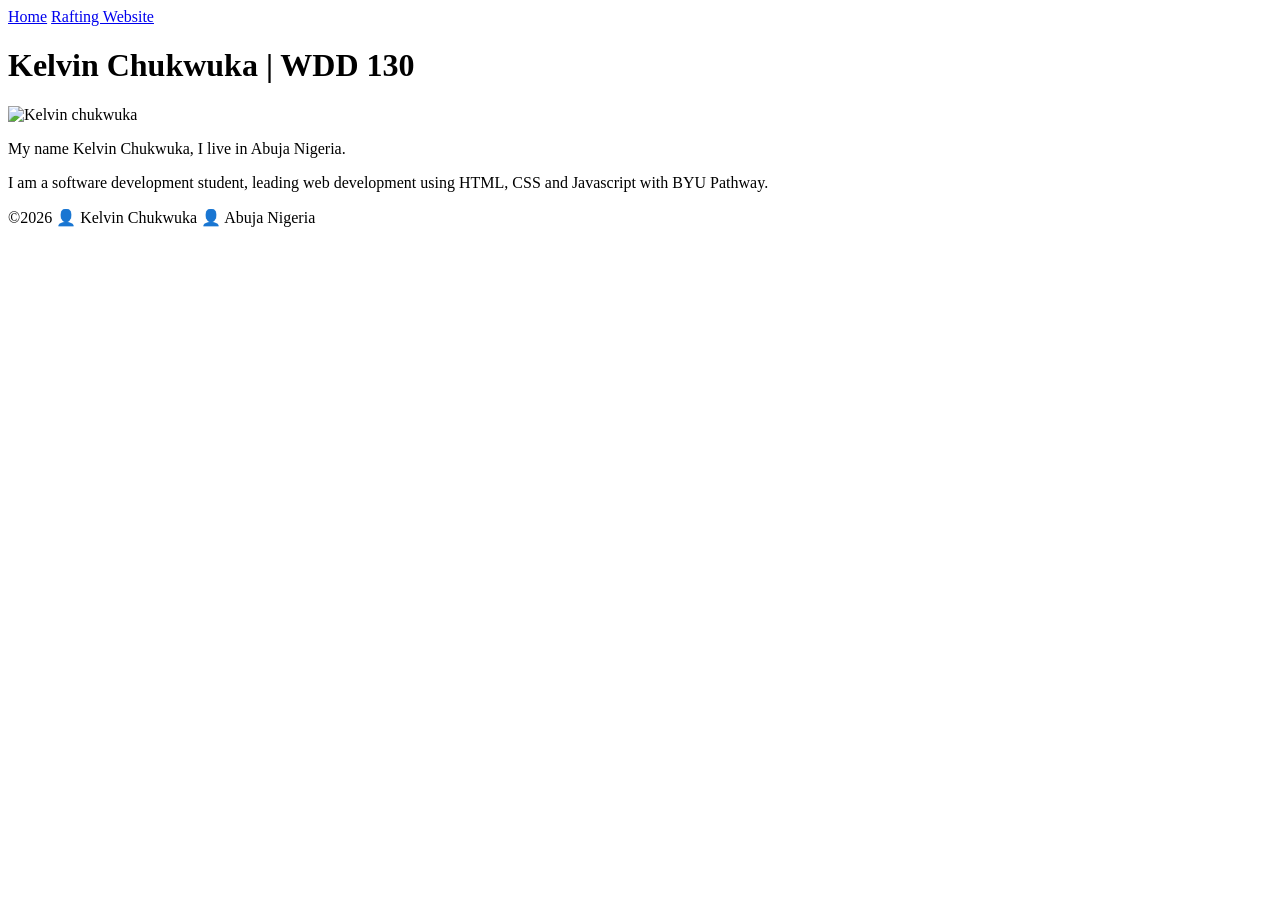
==== index.html @ 038e3fea "week1 commit" ====
<!DOCTYPE html>
<html lang="en">

<head>
    <meta charset="UTF-8">
    <meta name="viewport" content="width=device-width, initial-scale=1.0">
    <title>Kelvin Chukwuka | WDD 130</title>
</head>

<body>
    <header>
        <nav>
            <a href="#">Home</a>
            <a href="wwr/">Rafting Website</a>
        </nav>
    </header>
    <main>
        <h1>Kelvin Chukwuka | WDD 130</h1>
        <img src="" alt="Kelvin chukwuka" width="200px">
        <p>My name Kelvin Chukwuka, I live in Abuja Nigeria.</p>
        <p>I am a software development student, leading web development using HTML, CSS and Javascript with BYU Pathway.</p>
    </main>
    <footer>
        <p>&copy;2026 👤 Kelvin Chukwuka 👤 Abuja Nigeria</p>
    </footer>
</body>

</html>
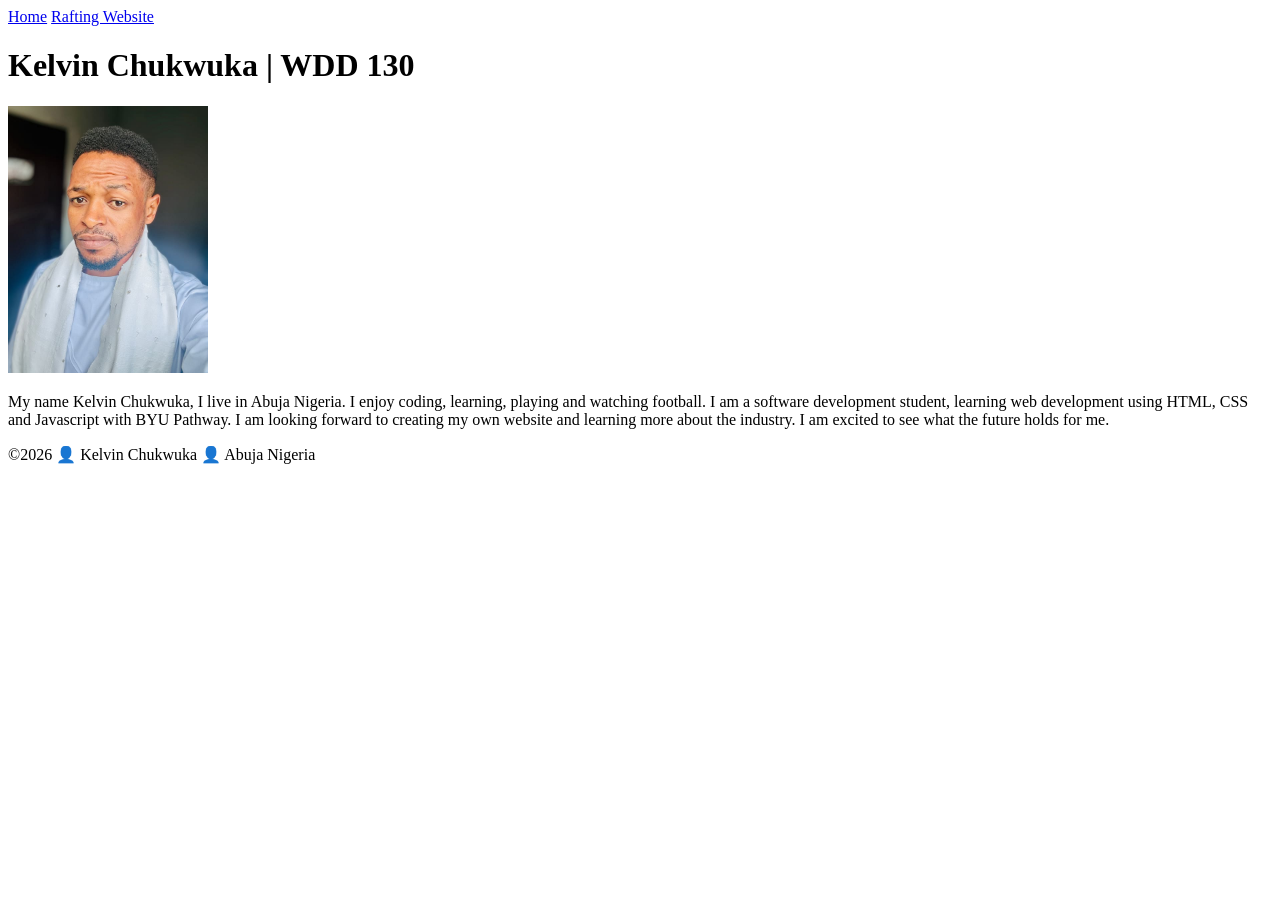
==== commit a5760de0: "week 1 completed" ====
--- a/index.html
+++ b/index.html
@@ -16,9 +16,8 @@
     </header>
     <main>
         <h1>Kelvin Chukwuka | WDD 130</h1>
-        <img src="" alt="Kelvin chukwuka" width="200px">
-        <p>My name Kelvin Chukwuka, I live in Abuja Nigeria.</p>
-        <p>I am a software development student, leading web development using HTML, CSS and Javascript with BYU Pathway.</p>
+        <img src="images/profile.jpg" alt="Kelvin chukwuka" width="200px">
+        <p>My name Kelvin Chukwuka, I live in Abuja Nigeria. I enjoy coding, learning, playing and watching football. I am a software development student, learning web development using HTML, CSS and Javascript with BYU Pathway. I am looking forward to creating my own website and learning more about the industry. I am excited to see what the future holds for me.</p>
     </main>
     <footer>
         <p>&copy;2026 👤 Kelvin Chukwuka 👤 Abuja Nigeria</p>
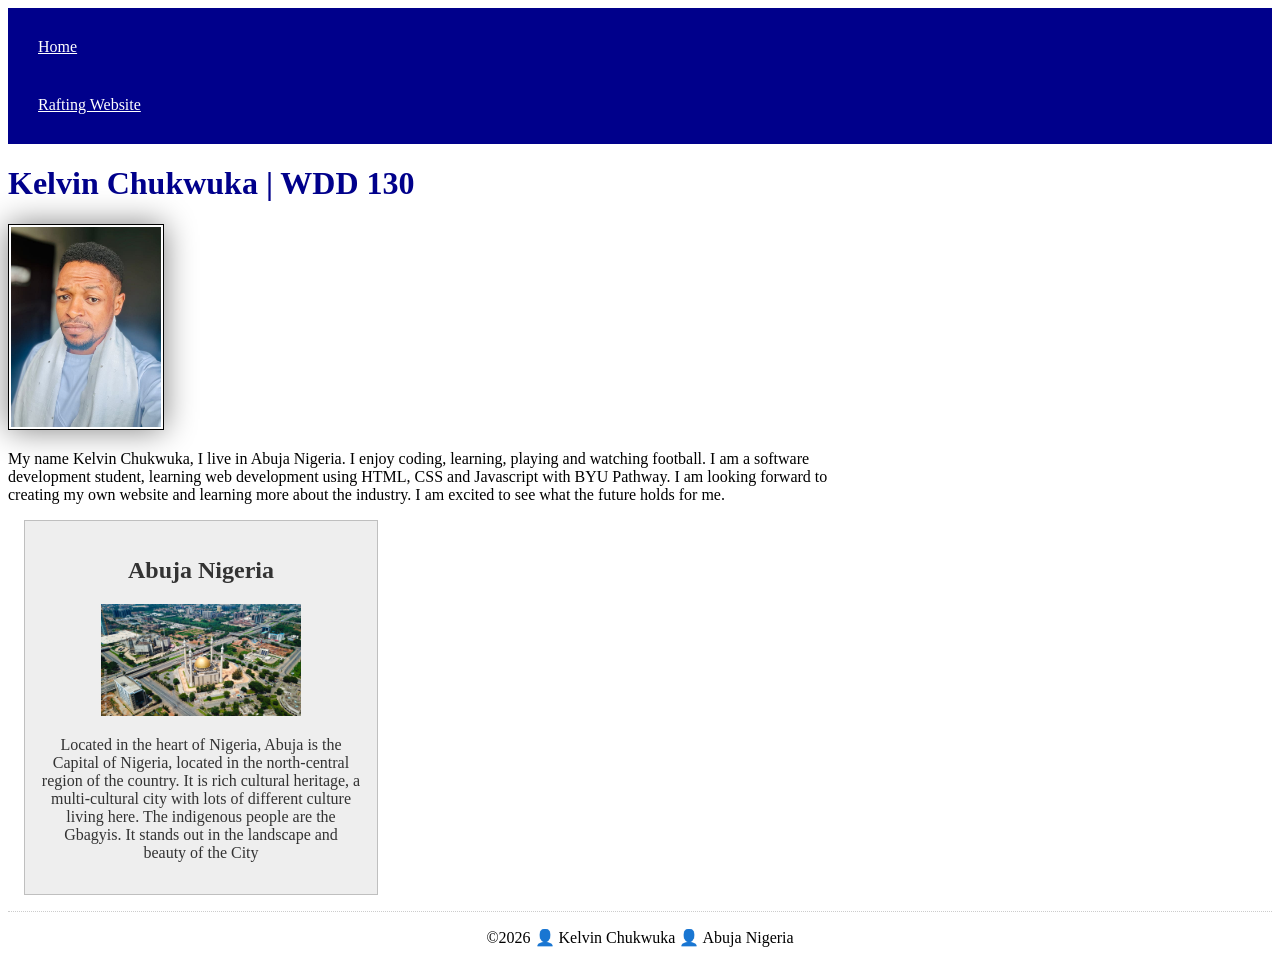
==== commit a4fd6383: "week 2 work" ====
--- a/index.html
+++ b/index.html
@@ -5,6 +5,9 @@
     <meta charset="UTF-8">
     <meta name="viewport" content="width=device-width, initial-scale=1.0">
     <title>Kelvin Chukwuka | WDD 130</title>
+    <meta name="description" content="This is my home page for Kelvin Chukwuka">
+    <meta name="author" content="Kelvin Chukwuka">
+    <link rel="stylesheet" href="styles/styles.css">
 </head>
 
 <body>
@@ -16,9 +19,14 @@
     </header>
     <main>
         <h1>Kelvin Chukwuka | WDD 130</h1>
-        <img src="images/profile.jpg" alt="Kelvin chukwuka" width="200px">
+        <img src="images/profile.jpg" alt="Kelvin chukwuka" width="200">
         <p>My name Kelvin Chukwuka, I live in Abuja Nigeria. I enjoy coding, learning, playing and watching football. I am a software development student, learning web development using HTML, CSS and Javascript with BYU Pathway. I am looking forward to creating my own website and learning more about the industry. I am excited to see what the future holds for me.</p>
     </main>
+    <aside>
+        <h2>Abuja Nigeria</h2>
+        <img src="images/abuja-city.jpg" alt="Abuja Nigeria" width="700px">
+        <p>Located in the heart of Nigeria, Abuja is the Capital of Nigeria, located in the north-central region of the country. It is rich cultural heritage, a multi-cultural city with lots of different culture living here. The indigenous people are the Gbagyis. It stands out in the landscape and beauty of the City</p>
+    </aside>
     <footer>
         <p>&copy;2026 👤 Kelvin Chukwuka 👤 Abuja Nigeria</p>
     </footer>
--- a/styles/styles.css
+++ b/styles/styles.css
@@ -0,0 +1,51 @@
+nav {
+    background-color: darkblue;
+    padding: 10px;
+}
+
+nav a {
+    color: white;
+    display: block;
+    padding: 20px;
+}
+
+h1 {
+    color: darkblue;
+}
+
+main img {
+    width: 150px;
+    height: auto;
+    border: 1px, solid black;
+    padding: 2px;
+    box-shadow: 0 0 30px gray;
+}
+
+p {
+    padding: 0;
+}
+
+main {
+    width: 840px;
+}
+
+aside {
+    width: 20rem;
+    margin: 1rem;
+    border: 1px solid rgb(0 0 0 / 0.2);
+    padding: 1rem;
+    background-color: #eee;
+    color: #333;
+    text-align: center;
+}
+
+aside img {
+    width: 200px;
+    height: auto;
+}
+
+footer {
+    margin-top: 10px;
+    border-top: 1px dotted rgb(0 0 0 / 0.2);
+    text-align: center;
+}
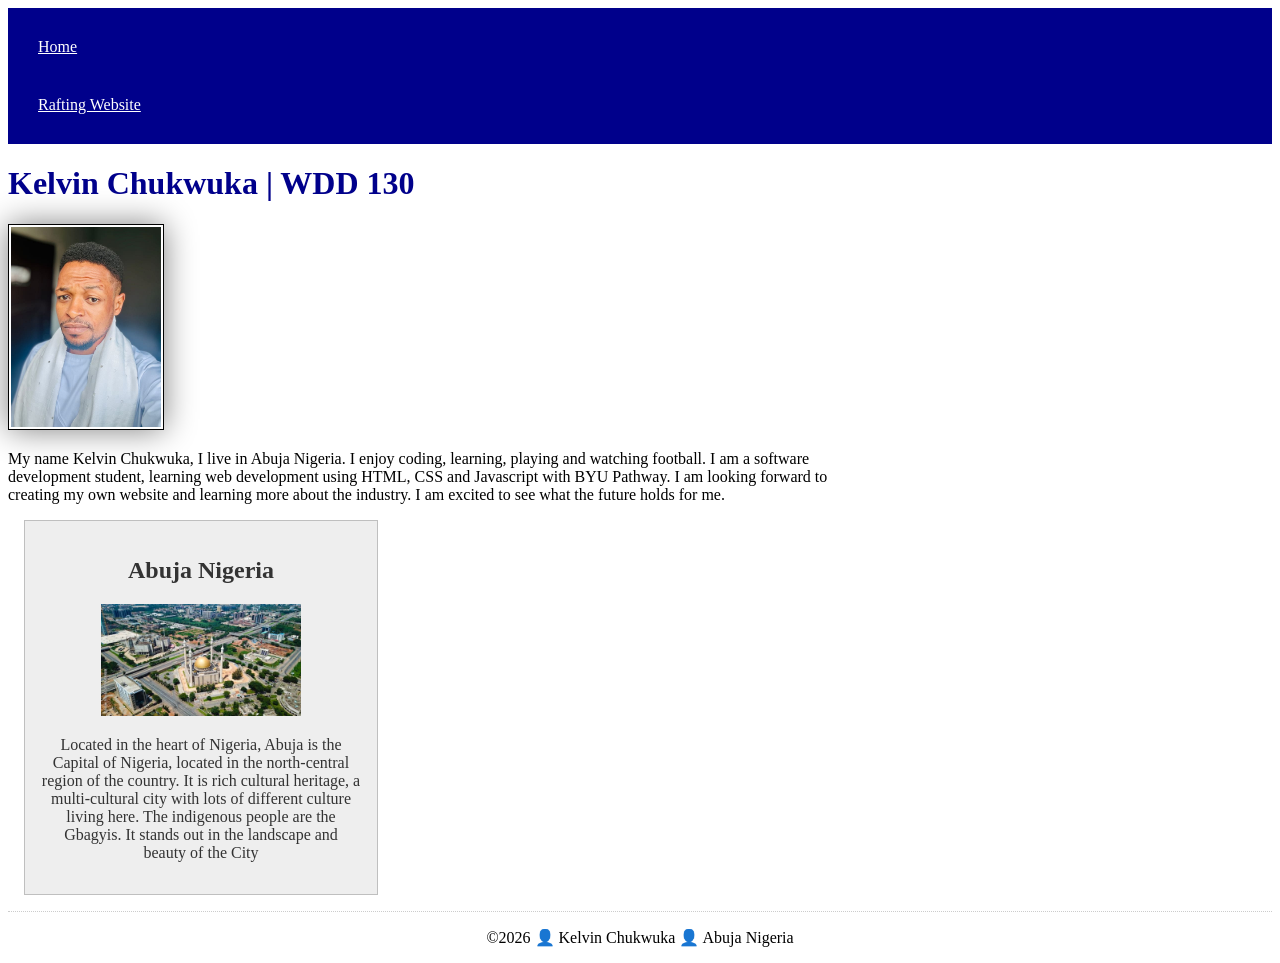
==== commit 75991e99: "week 2 work" ====
--- a/index.html
+++ b/index.html
@@ -5,7 +5,7 @@
     <meta charset="UTF-8">
     <meta name="viewport" content="width=device-width, initial-scale=1.0">
     <title>Kelvin Chukwuka | WDD 130</title>
-    <meta name="description" content="This is my home page for Kelvin Chukwuka">
+    <meta name="description" content="This is my home page for Kelvin Chukwuka, where I showcase myself">
     <meta name="author" content="Kelvin Chukwuka">
     <link rel="stylesheet" href="styles/styles.css">
 </head>
@@ -24,7 +24,7 @@
     </main>
     <aside>
         <h2>Abuja Nigeria</h2>
-        <img src="images/abuja-city.jpg" alt="Abuja Nigeria" width="700px">
+        <img src="images/abuja-city.jpg" alt="Abuja Nigeria">
         <p>Located in the heart of Nigeria, Abuja is the Capital of Nigeria, located in the north-central region of the country. It is rich cultural heritage, a multi-cultural city with lots of different culture living here. The indigenous people are the Gbagyis. It stands out in the landscape and beauty of the City</p>
     </aside>
     <footer>
--- a/styles/styles.css
+++ b/styles/styles.css
@@ -26,7 +26,7 @@
 }
 
 main {
-    width: 840px;
+    max-width: 840px;
 }
 
 aside {
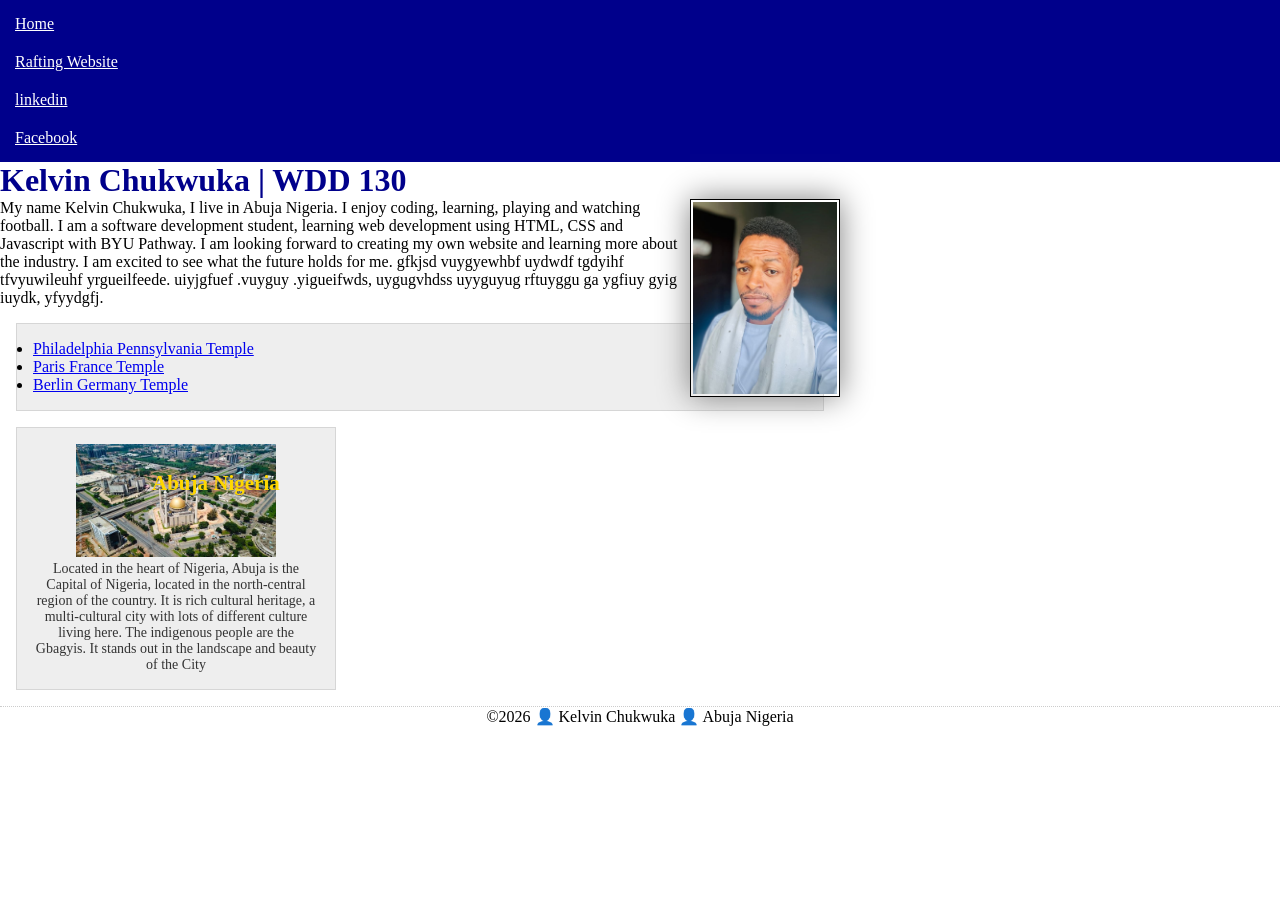
==== commit c7068a87: "week 3 jobs" ====
--- a/index.html
+++ b/index.html
@@ -15,14 +15,21 @@
         <nav>
             <a href="#">Home</a>
             <a href="wwr/">Rafting Website</a>
+            <a href="www.linkedin.com">linkedin</a>
+            <a href="www.facebook.com/Temper4ture">Facebook</a>
         </nav>
     </header>
     <main>
         <h1>Kelvin Chukwuka | WDD 130</h1>
         <img src="images/profile.jpg" alt="Kelvin chukwuka" width="200">
-        <p>My name Kelvin Chukwuka, I live in Abuja Nigeria. I enjoy coding, learning, playing and watching football. I am a software development student, learning web development using HTML, CSS and Javascript with BYU Pathway. I am looking forward to creating my own website and learning more about the industry. I am excited to see what the future holds for me.</p>
+        <p>My name Kelvin Chukwuka, I live in Abuja Nigeria. I enjoy coding, learning, playing and watching football. I am a software development student, learning web development using HTML, CSS and Javascript with BYU Pathway. I am looking forward to creating my own website and learning more about the industry. I am excited to see what the future holds for me. gfkjsd vuygyewhbf uydwdf tgdyihf tfvyuwileuhf yrgueilfeede. uiyjgfuef .vuyguy .yigueifwds, uygugvhdss uyyguyug rftuyggu ga ygfiuy gyig iuydk, yfyydgfj.</p>
+        <ul class="box">
+            <li><a href="https://www.churchofjesuschrist.org/temples/details/philadelphia-pennsylvania-temple" target="_blank" rel="noopener">Philadelphia Pennsylvania Temple</a></li>
+            <li><a href="https://www.churchofjesuschrist.org/temples/details/paris-france-temple" target="_blank" rel="noopener">Paris France Temple</a></li>
+            <li><a href="https://www.churchofjesuschrist.org/temples/details/berlin-germany-temple" target="_blank" rel="noopener">Berlin Germany Temple</a></li>
+        </ul>
     </main>
-    <aside>
+    <aside class="box">
         <h2>Abuja Nigeria</h2>
         <img src="images/abuja-city.jpg" alt="Abuja Nigeria">
         <p>Located in the heart of Nigeria, Abuja is the Capital of Nigeria, located in the north-central region of the country. It is rich cultural heritage, a multi-cultural city with lots of different culture living here. The indigenous people are the Gbagyis. It stands out in the landscape and beauty of the City</p>
--- a/styles/styles.css
+++ b/styles/styles.css
@@ -1,24 +1,35 @@
+* {
+    margin: 0;
+    padding: 0;
+    box-sizing: border-box;
+}
+
+:root {
+    --background-color: darkblue;
+}
+
 nav {
-    background-color: darkblue;
-    padding: 10px;
+    background-color: var(--background-color);
+    padding: 5px;
 }
 
 nav a {
     color: white;
     display: block;
-    padding: 20px;
+    padding: 10px;
 }
 
 h1 {
-    color: darkblue;
+    color: var(--background-color);
 }
 
 main img {
     width: 150px;
     height: auto;
-    border: 1px, solid black;
+    border: 1px solid black;
     padding: 2px;
     box-shadow: 0 0 30px gray;
+    float: right;
 }
 
 p {
@@ -29,14 +40,20 @@
     max-width: 840px;
 }
 
+aside h2 {
+    position: absolute;
+    top: 43px;
+    left: 135px;
+    color: gold;
+}
+
 aside {
     width: 20rem;
-    margin: 1rem;
     border: 1px solid rgb(0 0 0 / 0.2);
-    padding: 1rem;
-    background-color: #eee;
     color: #333;
+    font-size: 14px;
     text-align: center;
+    position: relative;
 }
 
 aside img {
@@ -49,3 +66,11 @@
     border-top: 1px dotted rgb(0 0 0 / 0.2);
     text-align: center;
 }
+
+/* Class Selectors */
+.box {
+    margin: 1rem;
+    border: 1px solid rgb(0 0 0 / 0.1);
+    padding: 1rem;
+    background-color: #eee;
+}
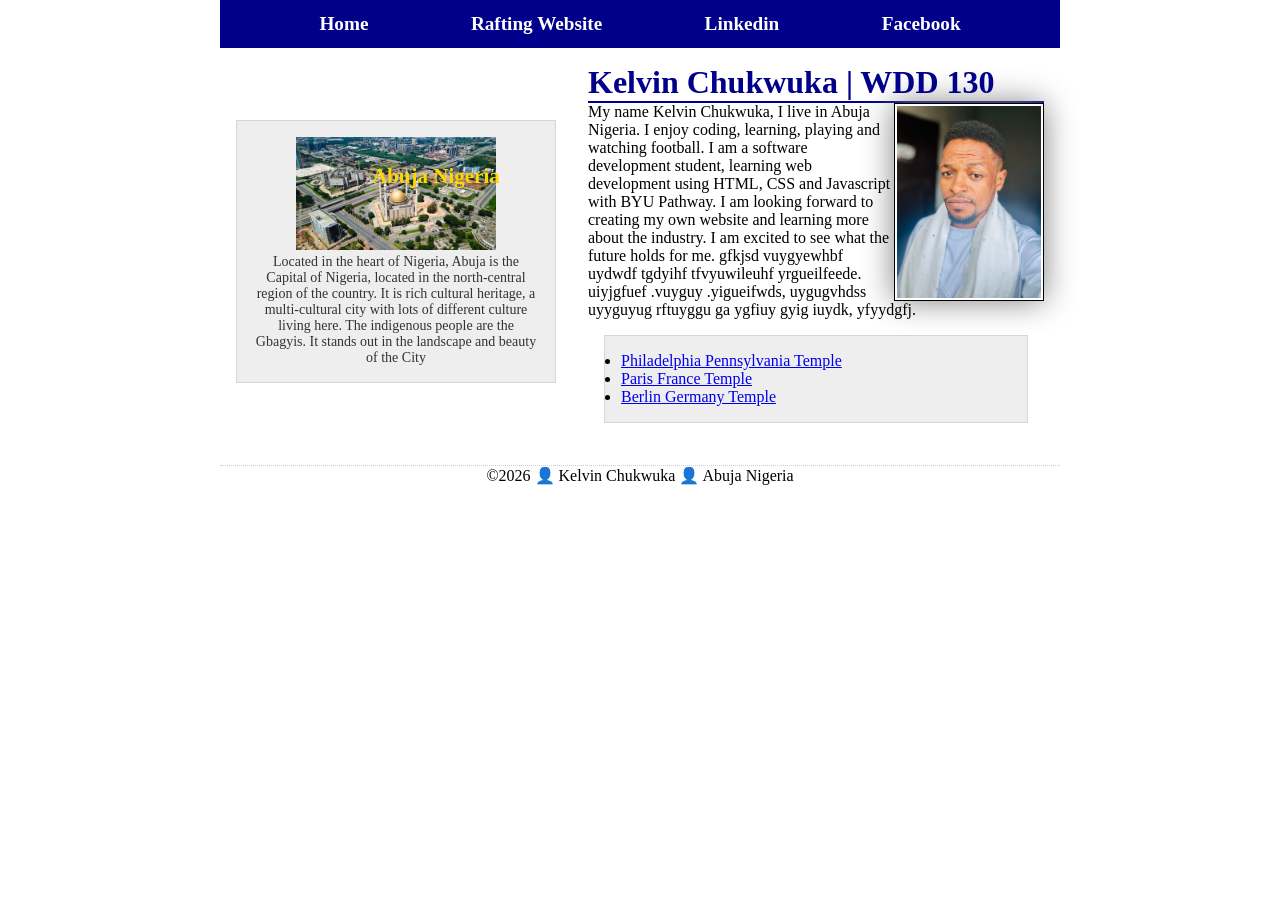
==== commit 52e51629: "code along week 4" ====
--- a/index.html
+++ b/index.html
@@ -15,25 +15,27 @@
         <nav>
             <a href="#">Home</a>
             <a href="wwr/">Rafting Website</a>
-            <a href="www.linkedin.com">linkedin</a>
+            <a href="www.linkedin.com">Linkedin</a>
             <a href="www.facebook.com/Temper4ture">Facebook</a>
         </nav>
     </header>
-    <main>
-        <h1>Kelvin Chukwuka | WDD 130</h1>
-        <img src="images/profile.jpg" alt="Kelvin chukwuka" width="200">
-        <p>My name Kelvin Chukwuka, I live in Abuja Nigeria. I enjoy coding, learning, playing and watching football. I am a software development student, learning web development using HTML, CSS and Javascript with BYU Pathway. I am looking forward to creating my own website and learning more about the industry. I am excited to see what the future holds for me. gfkjsd vuygyewhbf uydwdf tgdyihf tfvyuwileuhf yrgueilfeede. uiyjgfuef .vuyguy .yigueifwds, uygugvhdss uyyguyug rftuyggu ga ygfiuy gyig iuydk, yfyydgfj.</p>
-        <ul class="box">
-            <li><a href="https://www.churchofjesuschrist.org/temples/details/philadelphia-pennsylvania-temple" target="_blank" rel="noopener">Philadelphia Pennsylvania Temple</a></li>
-            <li><a href="https://www.churchofjesuschrist.org/temples/details/paris-france-temple" target="_blank" rel="noopener">Paris France Temple</a></li>
-            <li><a href="https://www.churchofjesuschrist.org/temples/details/berlin-germany-temple" target="_blank" rel="noopener">Berlin Germany Temple</a></li>
-        </ul>
-    </main>
-    <aside class="box">
-        <h2>Abuja Nigeria</h2>
-        <img src="images/abuja-city.jpg" alt="Abuja Nigeria">
-        <p>Located in the heart of Nigeria, Abuja is the Capital of Nigeria, located in the north-central region of the country. It is rich cultural heritage, a multi-cultural city with lots of different culture living here. The indigenous people are the Gbagyis. It stands out in the landscape and beauty of the City</p>
-    </aside>
+    <div class="grid">
+        <main>
+            <h1>Kelvin Chukwuka | WDD 130</h1>
+            <img src="images/profile.jpg" alt="Kelvin chukwuka" width="200">
+            <p>My name Kelvin Chukwuka, I live in Abuja Nigeria. I enjoy coding, learning, playing and watching football. I am a software development student, learning web development using HTML, CSS and Javascript with BYU Pathway. I am looking forward to creating my own website and learning more about the industry. I am excited to see what the future holds for me. gfkjsd vuygyewhbf uydwdf tgdyihf tfvyuwileuhf yrgueilfeede. uiyjgfuef .vuyguy .yigueifwds, uygugvhdss uyyguyug rftuyggu ga ygfiuy gyig iuydk, yfyydgfj.</p>
+            <ul class="box">
+                <li><a href="https://www.churchofjesuschrist.org/temples/details/philadelphia-pennsylvania-temple" target="_blank" rel="noopener">Philadelphia Pennsylvania Temple</a></li>
+                <li><a href="https://www.churchofjesuschrist.org/temples/details/paris-france-temple" target="_blank" rel="noopener">Paris France Temple</a></li>
+                <li><a href="https://www.churchofjesuschrist.org/temples/details/berlin-germany-temple" target="_blank" rel="noopener">Berlin Germany Temple</a></li>
+            </ul>
+        </main>
+        <aside class="box">
+            <h2>Abuja Nigeria</h2>
+            <img src="images/abuja-city.jpg" alt="Abuja Nigeria">
+            <p>Located in the heart of Nigeria, Abuja is the Capital of Nigeria, located in the north-central region of the country. It is rich cultural heritage, a multi-cultural city with lots of different culture living here. The indigenous people are the Gbagyis. It stands out in the landscape and beauty of the City</p>
+        </aside>
+    </div>
     <footer>
         <p>&copy;2026 👤 Kelvin Chukwuka 👤 Abuja Nigeria</p>
     </footer>
--- a/styles/styles.css
+++ b/styles/styles.css
@@ -1,26 +1,50 @@
+:root {
+    --background-color: darkblue;
+}
+
 * {
     margin: 0;
     padding: 0;
     box-sizing: border-box;
 }
 
-:root {
-    --background-color: darkblue;
+header,
+.grid,
+footer {
+    max-width: 840px;
+    margin: 0 auto;
+}
+
+.grid {
+    display: grid;
+    align-items: center;
+}
+
+main {
+    grid-column: 2/3;
+    margin: 1rem;
 }
 
 nav {
+    display: flex;
+    justify-content: space-evenly;
+    align-items: center;
     background-color: var(--background-color);
     padding: 5px;
 }
 
 nav a {
+    display: block;
+    padding: 0.5rem;
+    text-decoration: none;
+    font-size: 1.2rem;
+    font-weight: 700;
     color: white;
-    display: block;
-    padding: 10px;
 }
 
 h1 {
     color: var(--background-color);
+    border-bottom: 2px solid;
 }
 
 main img {
@@ -34,10 +58,6 @@
 
 p {
     padding: 0;
-}
-
-main {
-    max-width: 840px;
 }
 
 aside h2 {
@@ -54,6 +74,8 @@
     font-size: 14px;
     text-align: center;
     position: relative;
+    grid-column: 1/2;
+    grid-row: 1/2;
 }
 
 aside img {
